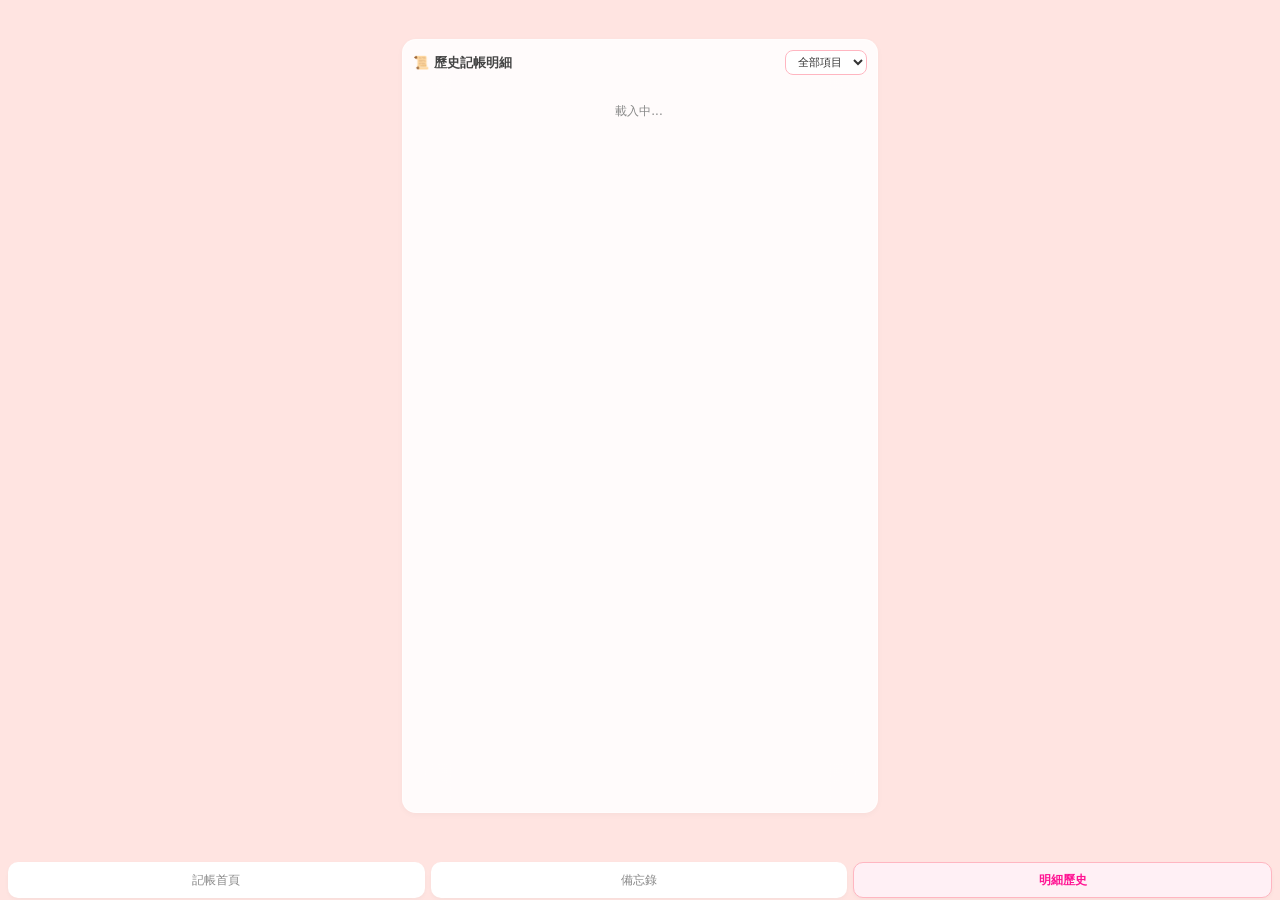
==== details.html @ ddc8e3c9 "details.html" ====
<!DOCTYPE html>
<html lang="zh-TW">
<head>
    <meta charset="UTF-8">
    <meta name="viewport" content="width=device-width, initial-scale=1.0, maximum-scale=1.0, user-scalable=no, viewport-fit=cover">
    <title>老公請查帳 - 明細歷史</title>
    <link rel="stylesheet" href="style.css?v=10.0">
    <link rel="manifest" href="manifest.json">
    
    <style>
        * { box-sizing: border-box; }
        html, body {
            margin: 0; padding: 0; width: 100%; height: 100vh;
            background: #ffe4e1; font-family: -apple-system, BlinkMacSystemFont, "Segoe UI", Roboto, sans-serif;
            -webkit-tap-highlight-color: transparent; overflow: hidden;
        }
        body { 
            padding-top: calc(env(safe-area-inset-top, 8px) + 2px); padding-left: 8px; padding-right: 8px;
            display: flex; flex-direction: column;
        }
        .app-shell { 
            max-width: 500px; width: 100%; margin: 0 auto; display: flex; flex-direction: column; 
            height: calc(100vh - env(safe-area-inset-top, 8px) - 52px - env(safe-area-inset-bottom, 0px)); gap: 6px; 
        }
        .glass-panel { 
            background: rgba(255, 255, 255, 0.85); border-radius: 14px; padding: 10px; 
            box-shadow: 0 2px 6px rgba(0,0,0,0.03); flex: 1; display: flex; flex-direction: column; overflow: hidden;
        }
        .header-area {
            display: flex;
            justify-content: space-between;
            align-items: center;
            margin-bottom: 8px;
        }
        .title { font-size: 13px; font-weight: bold; color: #444; margin: 0; }
        .filter-select {
            padding: 4px 8px;
            border-radius: 8px;
            border: 1px solid #ffb6c1;
            background: #ffffff;
            font-size: 11px;
            color: #333;
            outline: none;
        }
        .record-list { flex: 1; overflow-y: auto; display: flex; flex-direction: column; gap: 6px; padding-right: 2px; }
        .record-item {
            background: #ffffff; padding: 8px 10px; border-radius: 8px;
            display: flex; justify-content: space-between; align-items: center;
            box-shadow: 0 1px 3px rgba(0,0,0,0.03);
        }
        .record-info { display: flex; flex-direction: column; gap: 2px; }
        .record-cat { font-size: 12px; font-weight: bold; color: #ff1493; }
        .record-detail { font-size: 10px; color: #777; }
        .right-area { display: flex; align-items: center; gap: 8px; }
        .record-amount { font-size: 13px; font-weight: bold; color: #333; }
        .delete-btn {
            background: #ff4d4d; color: white; border: none; border-radius: 6px;
            padding: 3px 6px; font-size: 10px; cursor: pointer;
        }
        .fixed-nav-bar { 
            position: fixed !important; bottom: 0 !important; left: 0 !important; right: 0 !important;
            width: 100% !important; padding-bottom: calc(env(safe-area-inset-bottom, 2px) + 2px) !important; 
            padding-top: 3px !important; padding-left: 8px !important; padding-right: 8px !important;
            background: #ffe4e1 !important; display: flex !important; justify-content: space-between !important; 
            align-items: center !important; gap: 6px !important; z-index: 999999 !important; 
        }
        .nav-link { 
            text-decoration: none; color: #888; font-size: 12px; flex: 1; height: 36px;
            display: flex !important; align-items: center !important; justify-content: center !important;
            border-radius: 10px; background: #ffffff; box-shadow: 0 2px 4px rgba(0,0,0,0.03); transition: all 0.2s ease;
        }
        .nav-link.active { color: #ff1493; font-weight: bold; background: #fff0f5; border: 1px solid #ffb6c1; }
    </style>
</head>
<body>
    <div class="app-shell">
        <div class="glass-panel">
            <div class="header-area">
                <div class="title">📜 歷史記帳明細</div>
                <!-- 🛒 消費項目篩選器 -->
                <select id="category-filter" class="filter-select" onchange="renderRecords()">
                    <option value="all">全部項目</option>
                    <option value="飲食">飲食</option>
                    <option value="日常">日常</option>
                    <option value="交通">交通</option>
                    <option value="娛樂">娛樂</option>
                    <option value="購物">購物</option>
                    <option value="固定支出">固定支出</option>
                    <option value="其他">其他</option>
                </select>
            </div>
            <div class="record-list" id="record-container">
                <div style="text-align:center; color:#888; margin-top:20px; font-size:12px;">載入中...</div>
            </div>
        </div>
    </div>

    <nav class="fixed-nav-bar">
        <a href="index.html" class="nav-link">記帳首頁</a>
        <a href="memo.html" class="nav-link">備忘錄</a>
        <a href="details.html" class="nav-link active">明細歷史</a>
    </nav>

    <script>
        const GAS_URL = "https://script.google.com/macros/s/AKfycbysT5brkEOmCNvDw_LWeesJlDLr-W_jH9DzK2itaa_6oeMdq27w0_rHvUfD_t0QTyW8/exec";
        let rawRecords = [];

        window.addEventListener('load', loadData);

        function loadData() {
            fetch(`${GAS_URL}?action=getData&_t=${new Date().getTime()}`)
                .then(res => res.json())
                .then(data => {
                    if (data && data.records) {
                        rawRecords = data.records;
                        renderRecords();
                    } else {
                        document.getElementById('record-container').innerHTML = `<div style="text-align:center; color:#888; margin-top:20px; font-size:12px;">目前尚無紀錄喔！</div>`;
                    }
                });
        }

        function renderRecords() {
            let container = document.getElementById('record-container');
            let selectedCat = document.getElementById('category-filter').value;
            container.innerHTML = "";

            let filtered = rawRecords.filter(r => {
                if (selectedCat === "all") return true;
                return r.category === selectedCat;
            });

            if (filtered.length > 0) {
                filtered.slice().reverse().forEach(r => {
                    let itemHtml = `
                        <div class="record-item">
                            <div class="record-info">
                                <div class="record-cat">${r.category || "未分類"} ${r.item ? '- ' + r.item : ''}</div>
                                <div class="record-detail">${r.date ? r.date.toString().substring(0,10) : ''}</div>
                            </div>
                            <div class="right-area">
                                <div class="record-amount">NT$ ${Number(r.amount).toLocaleString()}</div>
                                <button class="delete-btn" onclick="deleteRecord(${r.rowIndex})">刪除</button>
                            </div>
                        </div>
                    `;
                    container.innerHTML += itemHtml;
                });
            } else {
                container.innerHTML = `<div style="text-align:center; color:#888; margin-top:20px; font-size:12px;">沒有此項目的紀錄喔！</div>`;
            }
        }

        function deleteRecord(rowIndex) {
            if (confirm("確定要刪除這筆紀錄嗎？")) {
                fetch(GAS_URL, {
                    method: "POST",
                    body: JSON.stringify({
                        action: "deleteRecord",
                        rowIndex: rowIndex
                    })
                })
                .then(res => res.json())
                .then(res => {
                    alert("已刪除！");
                    loadData();
                });
            }
        }
    </script>
</body>
</html>
---- style.css ----
/* 全域重設與鎖定 */
* {
    box-sizing: border-box;
    margin: 0;
    padding: 0;
    -webkit-tap-highlight-color: transparent;
    font-family: system-ui, -apple-system, BlinkMacSystemFont, "SF Pro Text", "PingFang TC", sans-serif;
}

body {
    background: linear-gradient(135deg, #FFE4E1 0%, #FFB6C1 50%, #FFC0CB 100%);
    background-attachment: fixed;
    height: 100vh;
    height: -webkit-fill-available; 
    width: 100vw;
    overflow: hidden; 
    display: flex;
    justify-content: center;
    align-items: center;
}

.app-shell {
    width: 100%;
    max-width: 414px; 
    height: 100vh;
    height: -webkit-fill-available;
    display: flex;
    flex-direction: column;
    padding: 12px 12px calc(54px + env(safe-area-inset-bottom)) 12px; 
    position: relative;
}

.glass-panel {
    background: rgba(255, 255, 255, 0.45);
    backdrop-filter: blur(20px);
    -webkit-backdrop-filter: blur(20px);
    border: 1px solid rgba(255, 255, 255, 0.5);
    border-radius: 20px;
    padding: 14px;
    margin-bottom: 8px;
    box-shadow: 0 8px 32px 0 rgba(255, 182, 193, 0.25);
}

.text-center { text-align: center; }
.bubble-decor { font-size: 22px; margin-bottom: 2px; animation: float 3s ease-in-out infinite; }
.panel-title { font-size: 15px; color: #7a6e71; font-weight: 600; letter-spacing: 1px; }
.total-amount { font-size: 38px; font-weight: 900; color: #ff69b4; text-shadow: 1px 1px 4px rgba(255, 255, 255, 0.8); margin-top: 2px; }
.panel-sub-title { font-size: 14px; color: #666; margin-bottom: 8px; font-weight: bold; }

.budget-grid {
    display: grid;
    grid-template-columns: repeat(2, 1fr);
    gap: 8px;
}
.budget-item {
    display: flex;
    justify-content: space-between;
    align-items: center;
    background: rgba(255, 255, 255, 0.3);
    padding: 6px 12px;
    border-radius: 10px;
    border: 1px solid rgba(255, 255, 255, 0.4);
}
.budget-item span { font-size: 14px; color: #555; font-weight: bold; }
.budget-item input {
    width: 75px;
    background: transparent;
    border: none;
    outline: none;
    text-align: right;
    font-weight: 800; 
    color: #ff1493;
    font-size: 15px;
}

.keep-panel {
    flex: 1;
    display: flex;
    flex-direction: column;
    justify-content: space-between;
    min-height: 0;
}
.input-row { display: flex; gap: 6px; margin-bottom: 6px; }
.input-row input {
    flex: 1;
    border: 1px solid rgba(255, 192, 203, 0.4);
    padding: 10px;
    border-radius: 12px;
    background: rgba(255, 255, 255, 0.6);
    font-size: 14px;
    outline: none;
    color: #444;
}

/* 🌟 12分類橫向平移鎖定（禁止上下晃動） */
.category-container {
    display: flex;
    gap: 10px;
    overflow-x: auto;   /* 允許左右滑動 */
    overflow-y: hidden;  /* 嚴格禁止上下滑動晃動 */
    padding: 8px 4px;
    margin-bottom: 6px;
    height: 48px; 
    align-items: center;
    flex-shrink: 0;
}
.category-container::-webkit-scrollbar { display: none; } 

.cat-btn {
    flex-shrink: 0;
    background: rgba(255, 255, 255, 0.8);
    padding: 8px 16px; 
    border-radius: 18px;
    font-size: 14px; 
    font-weight: 600;
    cursor: pointer;
    border: 1px solid rgba(255, 182, 193, 0.5);
    color: #444;
    box-shadow: 0 4px 10px rgba(255, 182, 193, 0.15); 
    transition: all 0.1s ease;
}
.cat-btn:active {
    transform: scale(0.92);
    background: rgba(255, 192, 203, 0.4);
}
.cat-btn.selected {
    background: linear-gradient(135deg, #ff99cc, #ff6699);
    color: white;
    border-color: transparent;
    box-shadow: 0 4px 12px rgba(255, 105, 180, 0.3);
}

.amount-display {
    font-size: 14px;
    font-weight: 700;
    color: #555;
    text-align: right;
    padding: 2px;
    margin-bottom: 4px;
}

.keyboard {
    display: grid;
    grid-template-columns: repeat(3, 1fr);
    gap: 8px;
    flex-shrink: 0;
}
.key {
    background: rgba(255, 255, 255, 0.75);
    text-align: center;
    border-radius: 14px;
    font-weight: 800; 
    color: #444;
    cursor: pointer;
    font-size: 20px; 
    border: 1px solid rgba(255, 255, 255, 0.6);
    display: flex;
    align-items: center;
    justify-content: center;
    height: 42px;
    box-shadow: 0 3px 6px rgba(0,0,0,0.02);
    transition: all 0.05s ease;
}
.key:active { 
    transform: scale(0.92);
    background: rgba(255, 182, 193, 0.6); 
}
.backspace { color: #ff69b4; font-size: 22px; }

.submit-btn {
    background: linear-gradient(135deg, #ff99cc, #ff6699);
    color: white;
    font-size: 15px;
    font-weight: bold;
    border: none;
    box-shadow: 0 4px 10px rgba(255, 102, 153, 0.2);
}
.submit-btn:active {
    transform: scale(0.95);
    filter: brightness(0.9);
}

/* 🌟 明細頁刪除按鈕 */
.delete-btn {
    background: transparent;
    border: none;
    color: #ff69b4;
    font-size: 16px;
    padding: 8px;
    cursor: pointer;
    transition: transform 0.1s;
    display: flex;
    align-items: center;
    justify-content: center;
}
.delete-btn:active {
    transform: scale(0.8);
}

.scrollable-content {
    flex: 1;
    overflow-y: auto;
}
.scrollable-content::-webkit-scrollbar { display: none; }
.record-item {
    margin-bottom: 8px;
    padding: 12px;
    border-radius: 16px;
    background: rgba(255, 255, 255, 0.6);
}
.filter-box { display: flex; gap: 6px; margin-bottom: 8px; }
.filter-box input, .filter-box select {
    flex: 1;
    padding: 10px;
    border: 1px solid rgba(255, 192, 203, 0.4);
    border-radius: 12px;
    background: rgba(255, 255, 255, 0.6);
    font-size: 14px;
}

.nav-bar {
    position: absolute;
    bottom: 0;
    left: 0;
    right: 0;
    height: calc(52px + env(safe-area-inset-bottom)); 
    padding-bottom: env(safe-area-inset-bottom);
    background: rgba(255, 255, 255, 0.7);
    backdrop-filter: blur(15px);
    -webkit-backdrop-filter: blur(15px);
    display: flex;
    border-top: 1px solid rgba(255, 255, 255, 0.5);
}
.nav-item {
    flex: 1;
    display: flex;
    align-items: center;
    justify-content: center;
    text-decoration: none;
    color: #a09094;
    font-size: 14px; 
    font-weight: bold;
}
.nav-item.active { color: #ff1493; position: relative; }
.nav-item.active::after {
    content: '🌸';
    position: absolute;
    top: 4px;
    font-size: 8px;
}

@keyframes float {
    0% { transform: translateY(0px); }
    50% { transform: translateY(-3px); }
    100% { transform: translateY(0px); }
}
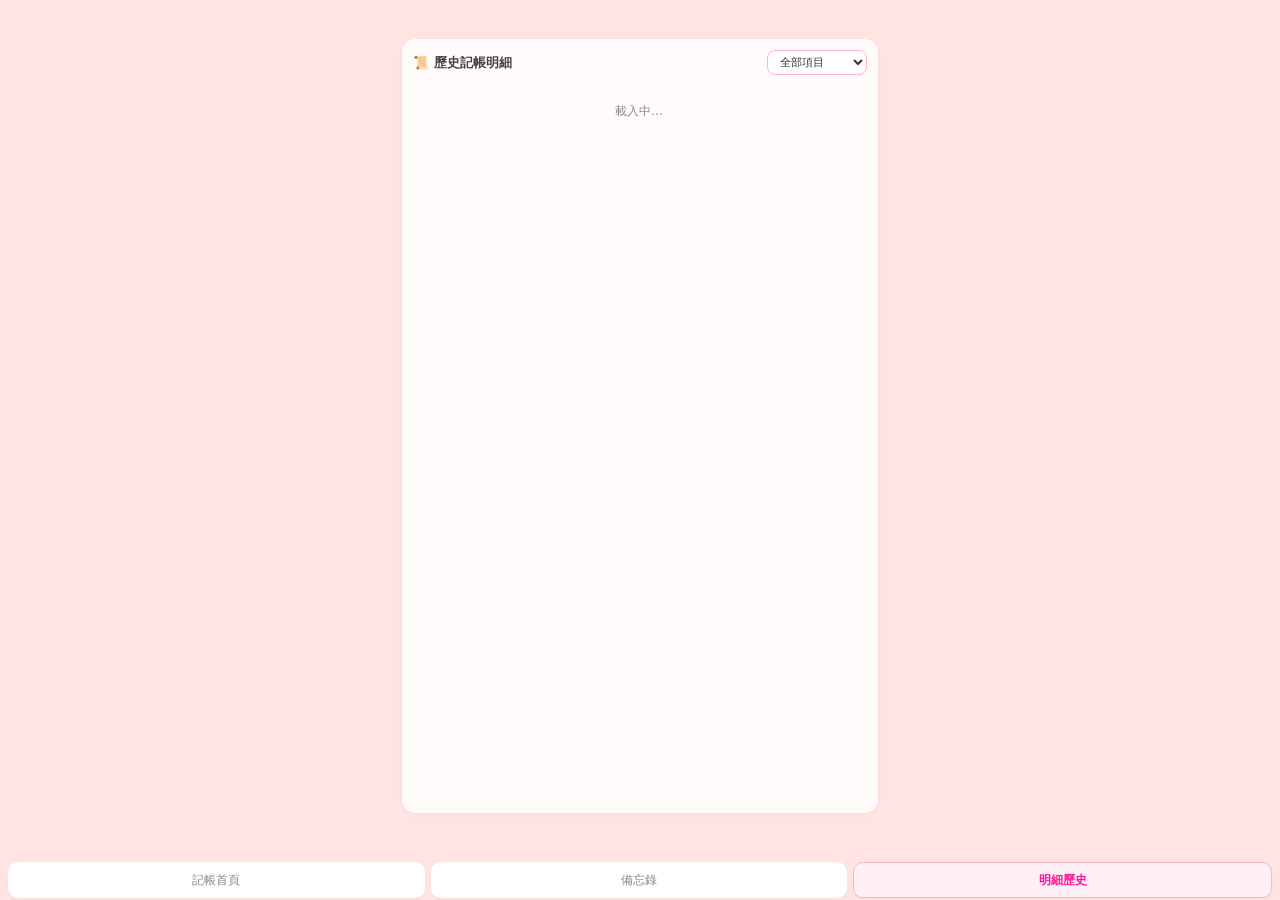
==== commit db135041: "details.html" ====
--- a/details.html
+++ b/details.html
@@ -77,16 +77,21 @@
         <div class="glass-panel">
             <div class="header-area">
                 <div class="title">📜 歷史記帳明細</div>
-                <!-- 🛒 消費項目篩選器 -->
+                <!-- 🛒 與記帳首頁按鈕一模一樣的項目篩選器 -->
                 <select id="category-filter" class="filter-select" onchange="renderRecords()">
                     <option value="all">全部項目</option>
-                    <option value="飲食">飲食</option>
-                    <option value="日常">日常</option>
-                    <option value="交通">交通</option>
-                    <option value="娛樂">娛樂</option>
-                    <option value="購物">購物</option>
-                    <option value="固定支出">固定支出</option>
-                    <option value="其他">其他</option>
+                    <option value="主食">🍱 主食</option>
+                    <option value="飲料">🥤 飲料</option>
+                    <option value="點心">🍰 點心</option>
+                    <option value="日用品">🧻 日用品</option>
+                    <option value="美妝保養">💄 美妝保養</option>
+                    <option value="服飾鞋包">👗 服飾鞋包</option>
+                    <option value="大眾運輸">🚌 大眾運輸</option>
+                    <option value="加油保養">⛽ 加油保養</option>
+                    <option value="娛樂休閒">🎮 娛樂休閒</option>
+                    <option value="醫療保健">💊 醫療保健</option>
+                    <option value="固定開銷">🏠 固定開銷</option>
+                    <option value="其他費用">✨ 其他費用</option>
                 </select>
             </div>
             <div class="record-list" id="record-container">
@@ -127,7 +132,8 @@
 
             let filtered = rawRecords.filter(r => {
                 if (selectedCat === "all") return true;
-                return r.category === selectedCat;
+                // 模糊比對 category 欄位（例如：點擊「主食」時可比對「主食」或「🍱 主食」）
+                return r.category && r.category.includes(selectedCat);
             });
 
             if (filtered.length > 0) {
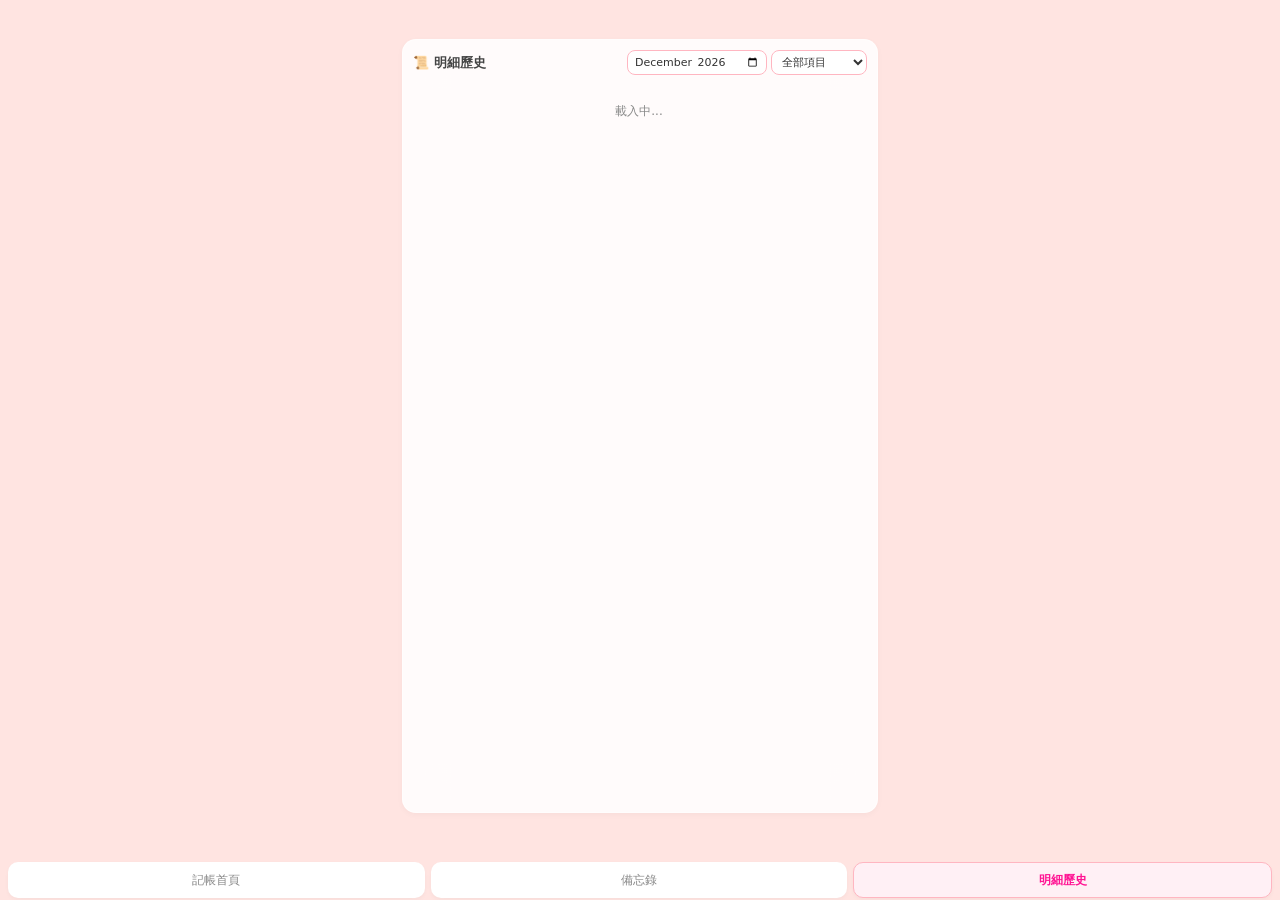
==== commit 36f58897: "details.html" ====
--- a/details.html
+++ b/details.html
@@ -5,8 +5,6 @@
     <meta name="viewport" content="width=device-width, initial-scale=1.0, maximum-scale=1.0, user-scalable=no, viewport-fit=cover">
     <title>老公請查帳 - 明細歷史</title>
     <link rel="stylesheet" href="style.css?v=10.0">
-    <link rel="manifest" href="manifest.json">
-    
     <style>
         * { box-sizing: border-box; }
         html, body {
@@ -31,16 +29,13 @@
             justify-content: space-between;
             align-items: center;
             margin-bottom: 8px;
+            gap: 4px;
         }
-        .title { font-size: 13px; font-weight: bold; color: #444; margin: 0; }
+        .title { font-size: 13px; font-weight: bold; color: #444; margin: 0; white-space: nowrap; }
+        .filter-group { display: flex; gap: 4px; }
         .filter-select {
-            padding: 4px 8px;
-            border-radius: 8px;
-            border: 1px solid #ffb6c1;
-            background: #ffffff;
-            font-size: 11px;
-            color: #333;
-            outline: none;
+            padding: 4px 6px; border-radius: 8px; border: 1px solid #ffb6c1;
+            background: #ffffff; font-size: 11px; color: #333; outline: none;
         }
         .record-list { flex: 1; overflow-y: auto; display: flex; flex-direction: column; gap: 6px; padding-right: 2px; }
         .record-item {
@@ -67,7 +62,7 @@
         .nav-link { 
             text-decoration: none; color: #888; font-size: 12px; flex: 1; height: 36px;
             display: flex !important; align-items: center !important; justify-content: center !important;
-            border-radius: 10px; background: #ffffff; box-shadow: 0 2px 4px rgba(0,0,0,0.03); transition: all 0.2s ease;
+            border-radius: 10px; background: #ffffff; box-shadow: 0 2px 4px rgba(0,0,0,0.03);
         }
         .nav-link.active { color: #ff1493; font-weight: bold; background: #fff0f5; border: 1px solid #ffb6c1; }
     </style>
@@ -76,23 +71,27 @@
     <div class="app-shell">
         <div class="glass-panel">
             <div class="header-area">
-                <div class="title">📜 歷史記帳明細</div>
-                <!-- 🛒 與記帳首頁按鈕一模一樣的項目篩選器 -->
-                <select id="category-filter" class="filter-select" onchange="renderRecords()">
-                    <option value="all">全部項目</option>
-                    <option value="主食">🍱 主食</option>
-                    <option value="飲料">🥤 飲料</option>
-                    <option value="點心">🍰 點心</option>
-                    <option value="日用品">🧻 日用品</option>
-                    <option value="美妝保養">💄 美妝保養</option>
-                    <option value="服飾鞋包">👗 服飾鞋包</option>
-                    <option value="大眾運輸">🚌 大眾運輸</option>
-                    <option value="加油保養">⛽ 加油保養</option>
-                    <option value="娛樂休閒">🎮 娛樂休閒</option>
-                    <option value="醫療保健">💊 醫療保健</option>
-                    <option value="固定開銷">🏠 固定開銷</option>
-                    <option value="其他費用">✨ 其他費用</option>
-                </select>
+                <div class="title">📜 明細歷史</div>
+                <div class="filter-group">
+                    <!-- 📅 月份篩選 -->
+                    <input type="month" id="month-filter" class="filter-select" onchange="renderRecords()">
+                    <!-- 🛒 項目篩選 -->
+                    <select id="category-filter" class="filter-select" onchange="renderRecords()">
+                        <option value="all">全部項目</option>
+                        <option value="主食">🍱 主食</option>
+                        <option value="飲料">🥤 飲料</option>
+                        <option value="點心">🍰 點心</option>
+                        <option value="日用品">🧻 日用品</option>
+                        <option value="美妝保養">💄 美妝保養</option>
+                        <option value="服飾鞋包">👗 服飾鞋包</option>
+                        <option value="大眾運輸">🚌 大眾運輸</option>
+                        <option value="加油保養">⛽ 加油保養</option>
+                        <option value="娛樂休閒">🎮 娛樂休閒</option>
+                        <option value="醫療保健">💊 醫療保健</option>
+                        <option value="固定開銷">🏠 固定開銷</option>
+                        <option value="其他費用">✨ 其他費用</option>
+                    </select>
+                </div>
             </div>
             <div class="record-list" id="record-container">
                 <div style="text-align:center; color:#888; margin-top:20px; font-size:12px;">載入中...</div>
@@ -110,7 +109,13 @@
         const GAS_URL = "https://script.google.com/macros/s/AKfycbysT5brkEOmCNvDw_LWeesJlDLr-W_jH9DzK2itaa_6oeMdq27w0_rHvUfD_t0QTyW8/exec";
         let rawRecords = [];
 
-        window.addEventListener('load', loadData);
+        window.addEventListener('load', () => {
+            // 預設選擇當前月份 (YYYY-MM)
+            const now = new Date();
+            const currentMonth = now.toISOString().substring(0, 7);
+            document.getElementById('month-filter').value = currentMonth;
+            loadData();
+        });
 
         function loadData() {
             fetch(`${GAS_URL}?action=getData&_t=${new Date().getTime()}`)
@@ -127,48 +132,53 @@
 
         function renderRecords() {
             let container = document.getElementById('record-container');
+            let selectedMonth = document.getElementById('month-filter').value; // YYYY-MM
             let selectedCat = document.getElementById('category-filter').value;
             container.innerHTML = "";
 
             let filtered = rawRecords.filter(r => {
-                if (selectedCat === "all") return true;
-                // 模糊比對 category 欄位（例如：點擊「主食」時可比對「主食」或「🍱 主食」）
-                return r.category && r.category.includes(selectedCat);
+                let rDateStr = r.date ? r.date.toString().substring(0, 7) : "";
+                let matchMonth = !selectedMonth || rDateStr === selectedMonth;
+                let matchCat = selectedCat === "all" || (r.category && r.category.includes(selectedCat));
+                return matchMonth && matchCat;
             });
 
             if (filtered.length > 0) {
                 filtered.slice().reverse().forEach(r => {
+                    let dateDisplay = r.date ? r.date.toString().substring(0,10) : '';
                     let itemHtml = `
                         <div class="record-item">
                             <div class="record-info">
                                 <div class="record-cat">${r.category || "未分類"} ${r.item ? '- ' + r.item : ''}</div>
-                                <div class="record-detail">${r.date ? r.date.toString().substring(0,10) : ''}</div>
+                                <div class="record-detail">${dateDisplay}</div>
                             </div>
                             <div class="right-area">
                                 <div class="record-amount">NT$ ${Number(r.amount).toLocaleString()}</div>
-                                <button class="delete-btn" onclick="deleteRecord(${r.rowIndex})">刪除</button>
+                                <button class="delete-btn" onclick="deleteRecord('${dateDisplay}', '${r.category}', ${r.amount})">刪除</button>
                             </div>
                         </div>
                     `;
                     container.innerHTML += itemHtml;
                 });
             } else {
-                container.innerHTML = `<div style="text-align:center; color:#888; margin-top:20px; font-size:12px;">沒有此項目的紀錄喔！</div>`;
+                container.innerHTML = `<div style="text-align:center; color:#888; margin-top:20px; font-size:12px;">此條件下無紀錄喔！</div>`;
             }
         }
 
-        function deleteRecord(rowIndex) {
-            if (confirm("確定要刪除這筆紀錄嗎？")) {
+        function deleteRecord(date, category, amount) {
+            if (confirm("確定要將這筆紀錄從雲端試算表中刪除嗎？")) {
                 fetch(GAS_URL, {
                     method: "POST",
                     body: JSON.stringify({
                         action: "deleteRecord",
-                        rowIndex: rowIndex
+                        date: date,
+                        category: category,
+                        amount: amount
                     })
                 })
                 .then(res => res.json())
                 .then(res => {
-                    alert("已刪除！");
+                    alert("刪除成功！試算表已同步更新。");
                     loadData();
                 });
             }
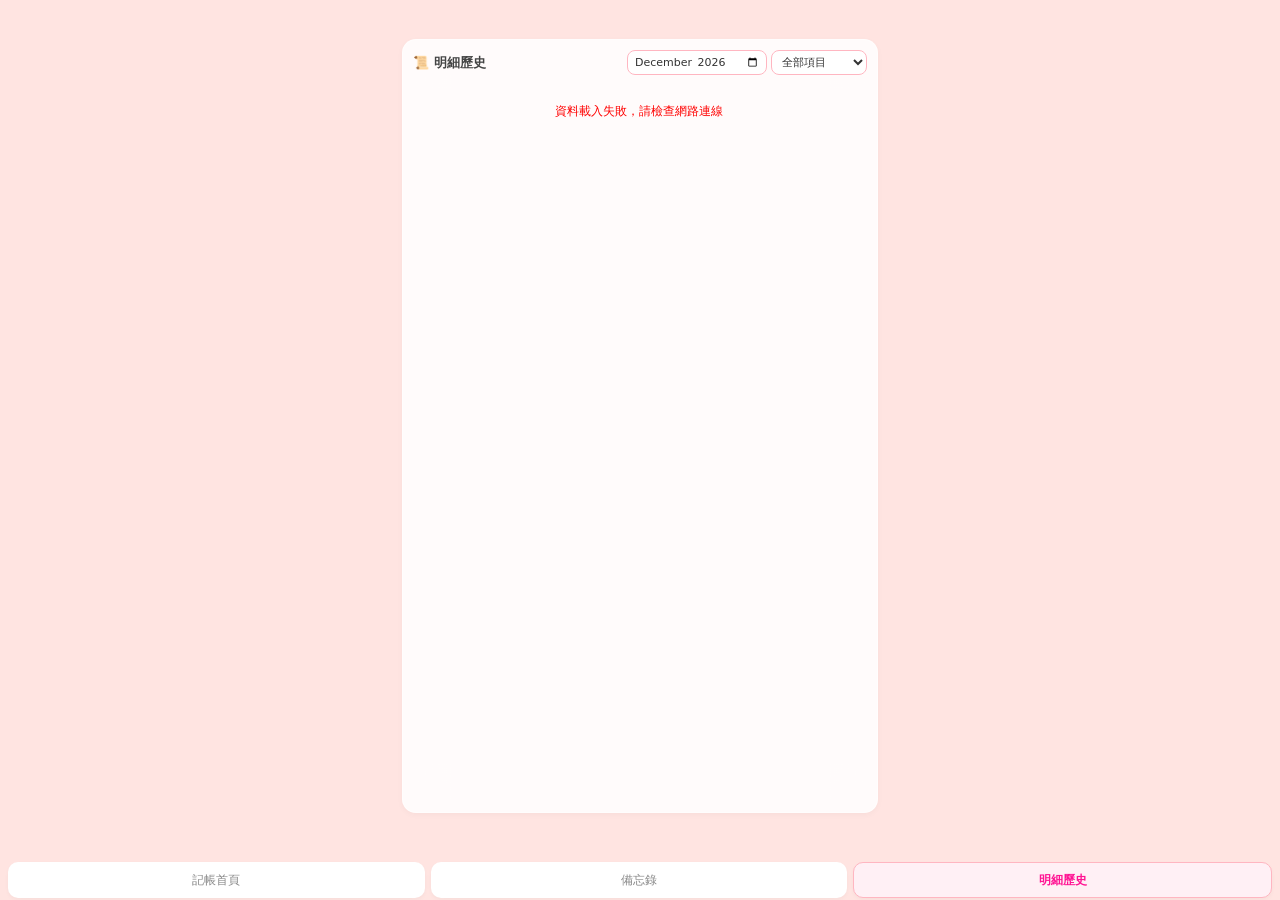
==== commit c5720ec1: "details.html" ====
--- a/details.html
+++ b/details.html
@@ -52,6 +52,7 @@
             background: #ff4d4d; color: white; border: none; border-radius: 6px;
             padding: 3px 6px; font-size: 10px; cursor: pointer;
         }
+        .delete-btn:disabled { background: #ccc; cursor: not-allowed; }
         .fixed-nav-bar { 
             position: fixed !important; bottom: 0 !important; left: 0 !important; right: 0 !important;
             width: 100% !important; padding-bottom: calc(env(safe-area-inset-bottom, 2px) + 2px) !important; 
@@ -110,7 +111,6 @@
         let rawRecords = [];
 
         window.addEventListener('load', () => {
-            // 預設選擇當前月份 (YYYY-MM)
             const now = new Date();
             const currentMonth = now.toISOString().substring(0, 7);
             document.getElementById('month-filter').value = currentMonth;
@@ -127,12 +127,15 @@
                     } else {
                         document.getElementById('record-container').innerHTML = `<div style="text-align:center; color:#888; margin-top:20px; font-size:12px;">目前尚無紀錄喔！</div>`;
                     }
+                })
+                .catch(err => {
+                    document.getElementById('record-container').innerHTML = `<div style="text-align:center; color:red; margin-top:20px; font-size:12px;">資料載入失敗，請檢查網路連線</div>`;
                 });
         }
 
         function renderRecords() {
             let container = document.getElementById('record-container');
-            let selectedMonth = document.getElementById('month-filter').value; // YYYY-MM
+            let selectedMonth = document.getElementById('month-filter').value;
             let selectedCat = document.getElementById('category-filter').value;
             container.innerHTML = "";
 
@@ -145,16 +148,17 @@
 
             if (filtered.length > 0) {
                 filtered.slice().reverse().forEach(r => {
-                    let dateDisplay = r.date ? r.date.toString().substring(0,10) : '';
+                    let dateDisplay = r.date ? r.date.toString().substring(0, 10) : '';
+                    let itemText = r.item || '';
                     let itemHtml = `
                         <div class="record-item">
                             <div class="record-info">
-                                <div class="record-cat">${r.category || "未分類"} ${r.item ? '- ' + r.item : ''}</div>
+                                <div class="record-cat">${r.category || "未分類"} ${itemText ? '- ' + itemText : ''}</div>
                                 <div class="record-detail">${dateDisplay}</div>
                             </div>
                             <div class="right-area">
                                 <div class="record-amount">NT$ ${Number(r.amount).toLocaleString()}</div>
-                                <button class="delete-btn" onclick="deleteRecord('${dateDisplay}', '${r.category}', ${r.amount})">刪除</button>
+                                <button class="delete-btn" onclick="deleteRecord('${dateDisplay}', '${r.category || ''}', '${itemText}', ${r.amount}, this)">刪除</button>
                             </div>
                         </div>
                     `;
@@ -165,23 +169,48 @@
             }
         }
 
-        function deleteRecord(date, category, amount) {
-            if (confirm("確定要將這筆紀錄從雲端試算表中刪除嗎？")) {
-                fetch(GAS_URL, {
-                    method: "POST",
-                    body: JSON.stringify({
-                        action: "deleteRecord",
-                        date: date,
-                        category: category,
-                        amount: amount
-                    })
+        function deleteRecord(date, category, item, amount, btnElement) {
+            if (!confirm(`確定要刪除這筆紀錄嗎？\n${date} ${category} $${amount}`)) return;
+
+            if (btnElement) {
+                btnElement.disabled = true;
+                btnElement.innerText = "刪除中...";
+            }
+
+            fetch(GAS_URL, {
+                method: "POST",
+                headers: {
+                    "Content-Type": "text/plain;charset=utf-8"
+                },
+                body: JSON.stringify({
+                    action: "deleteRecord",
+                    date: date,
+                    category: category,
+                    item: item,
+                    amount: amount
                 })
-                .then(res => res.json())
-                .then(res => {
-                    alert("刪除成功！試算表已同步更新。");
-                    loadData();
-                });
-            }
+            })
+            .then(res => res.json())
+            .then(data => {
+                if (data.status === "success") {
+                    alert("刪除成功！");
+                    loadData(); // 重新向 GAS 拉取最新列表
+                } else {
+                    alert("刪除失敗：" + (data.message || "未知錯誤"));
+                    if (btnElement) {
+                        btnElement.disabled = false;
+                        btnElement.innerText = "刪除";
+                    }
+                }
+            })
+            .catch(err => {
+                console.error("刪除請求失敗:", err);
+                alert("網路請求失敗，請檢查 GAS 部署與網路！");
+                if (btnElement) {
+                    btnElement.disabled = false;
+                    btnElement.innerText = "刪除";
+                }
+            });
         }
     </script>
 </body>
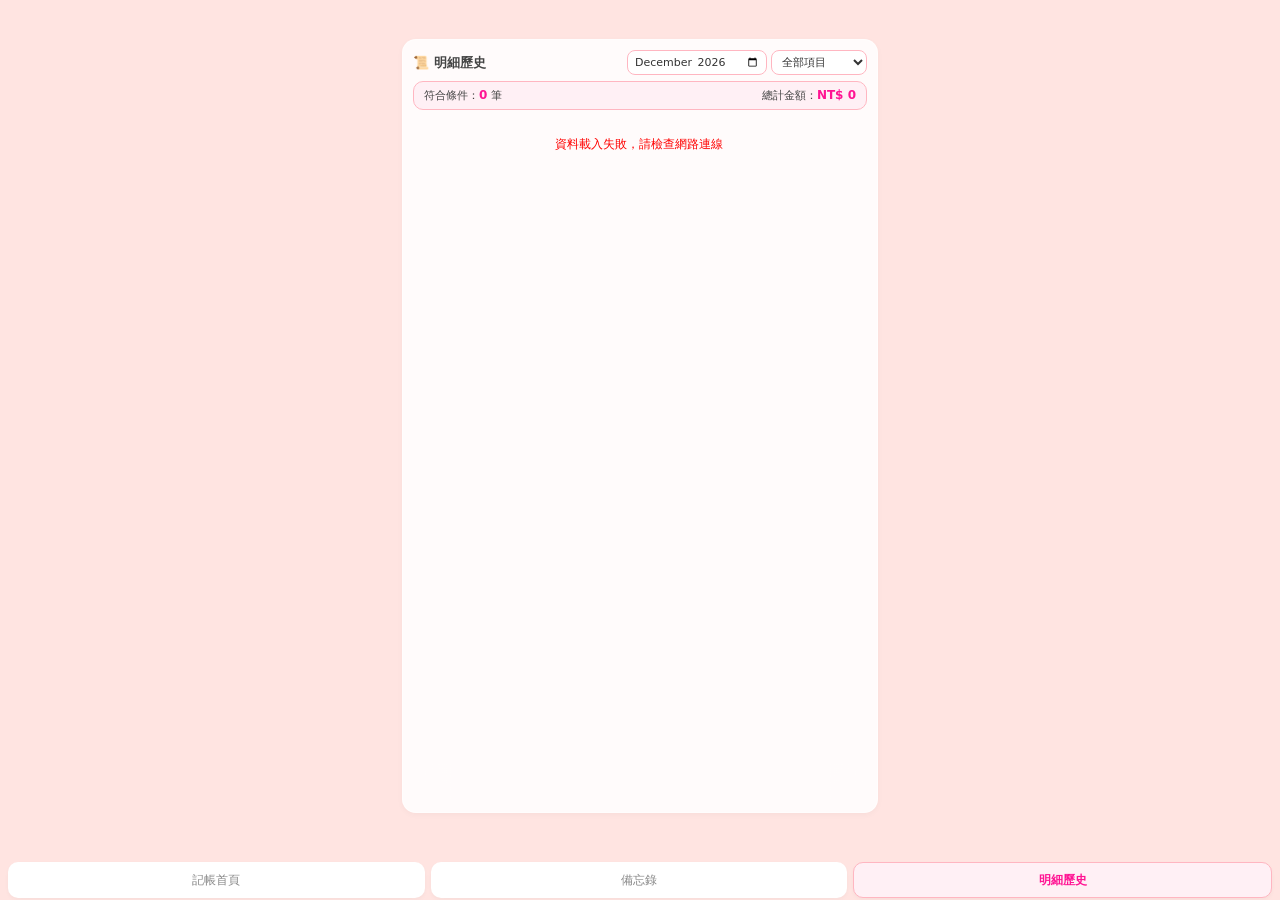
==== commit 2d1fe77a: "details.html" ====
--- a/details.html
+++ b/details.html
@@ -4,7 +4,7 @@
     <meta charset="UTF-8">
     <meta name="viewport" content="width=device-width, initial-scale=1.0, maximum-scale=1.0, user-scalable=no, viewport-fit=cover">
     <title>老公請查帳 - 明細歷史</title>
-    <link rel="stylesheet" href="style.css?v=10.0">
+    <link rel="stylesheet" href="style.css?v=13.0">
     <style>
         * { box-sizing: border-box; }
         html, body {
@@ -28,7 +28,7 @@
             display: flex;
             justify-content: space-between;
             align-items: center;
-            margin-bottom: 8px;
+            margin-bottom: 6px;
             gap: 4px;
         }
         .title { font-size: 13px; font-weight: bold; color: #444; margin: 0; white-space: nowrap; }
@@ -37,6 +37,26 @@
             padding: 4px 6px; border-radius: 8px; border: 1px solid #ffb6c1;
             background: #ffffff; font-size: 11px; color: #333; outline: none;
         }
+        
+        /* 📊 篩選總計看板樣式 */
+        .summary-banner {
+            background: #fff0f5;
+            border: 1px solid #ffb6c1;
+            border-radius: 10px;
+            padding: 6px 10px;
+            margin-bottom: 6px;
+            display: flex;
+            justify-content: space-between;
+            align-items: center;
+            font-size: 11px;
+            color: #444;
+            flex-shrink: 0;
+        }
+        .summary-banner b {
+            color: #ff1493;
+            font-size: 12px;
+        }
+
         .record-list { flex: 1; overflow-y: auto; display: flex; flex-direction: column; gap: 6px; padding-right: 2px; }
         .record-item {
             background: #ffffff; padding: 8px 10px; border-radius: 8px;
@@ -80,20 +100,32 @@
                     <select id="category-filter" class="filter-select" onchange="renderRecords()">
                         <option value="all">全部項目</option>
                         <option value="主食">🍱 主食</option>
+                        <option value="點心">🍰 點心</option>
                         <option value="飲料">🥤 飲料</option>
-                        <option value="點心">🍰 點心</option>
-                        <option value="日用品">🧻 日用品</option>
-                        <option value="美妝保養">💄 美妝保養</option>
-                        <option value="服飾鞋包">👗 服飾鞋包</option>
-                        <option value="大眾運輸">🚌 大眾運輸</option>
-                        <option value="加油保養">⛽ 加油保養</option>
-                        <option value="娛樂休閒">🎮 娛樂休閒</option>
-                        <option value="醫療保健">💊 醫療保健</option>
-                        <option value="固定開銷">🏠 固定開銷</option>
-                        <option value="其他費用">✨ 其他費用</option>
+                        <option value="必要開銷">📦 必要開銷</option>
+                        <option value="獅薩">🦁 獅薩</option>
+                        <option value="住宿">🎀 住宿</option>
+                        <option value="交通">🚗 交通</option>
+                        <option value="購物">🛍️ 購物</option>
+                        <option value="治裝">👗 治裝</option>
+                        <option value="電話及會員">📱 電話會員</option>
+                        <option value="醫療">🏥 醫療</option>
+                        <option value="保養美體">💅 保養美體</option>
+                        <option value="儲值及娛樂">🎮 娛樂儲值</option>
+                        <option value="狗勾">🐶 狗勾</option>
+                        <option value="贊助">🎁 贊助</option>
+                        <option value="休閒">🎨 休閒</option>
+                        <option value="其他">✨ 其他</option>
                     </select>
                 </div>
             </div>
+
+            <!-- 📊 即時篩選總計看板 -->
+            <div class="summary-banner" id="summary-banner">
+                <span>符合條件：<b id="filter-count">0</b> 筆</span>
+                <span>總計金額：<b id="filter-total">NT$ 0</b></span>
+            </div>
+
             <div class="record-list" id="record-container">
                 <div style="text-align:center; color:#888; margin-top:20px; font-size:12px;">載入中...</div>
             </div>
@@ -107,12 +139,17 @@
     </nav>
 
     <script>
-        const GAS_URL = "https://script.google.com/macros/s/AKfycbysT5brkEOmCNvDw_LWeesJlDLr-W_jH9DzK2itaa_6oeMdq27w0_rHvUfD_t0QTyW8/exec";
+        const GAS_URL = "https://script.google.com/macros/s/AKfycbyVhoyWwW8N89Bib_12PvkVBc98-mKD3lcFoxljuam5_MIWUZhuIj6o-WavvjmZMGs/exec";
         let rawRecords = [];
+
+        function escapeQuotes(str) {
+            if (!str) return '';
+            return str.replace(/'/g, "\\'").replace(/"/g, '&quot;');
+        }
 
         window.addEventListener('load', () => {
             const now = new Date();
-            const currentMonth = now.toISOString().substring(0, 7);
+            const currentMonth = `${now.getFullYear()}-${String(now.getMonth() + 1).padStart(2, '0')}`;
             document.getElementById('month-filter').value = currentMonth;
             loadData();
         });
@@ -140,25 +177,59 @@
             container.innerHTML = "";
 
             let filtered = rawRecords.filter(r => {
-                let rDateStr = r.date ? r.date.toString().substring(0, 7) : "";
-                let matchMonth = !selectedMonth || rDateStr === selectedMonth;
+                let dateStr = "";
+                if (r.date) {
+                    if (typeof r.date === 'string') {
+                        dateStr = r.date.split('T')[0].replace(/\//g, '-');
+                    } else {
+                        let d = new Date(r.date);
+                        dateStr = `${d.getFullYear()}-${String(d.getMonth() + 1).padStart(2, '0')}-${String(d.getDate()).padStart(2, '0')}`;
+                    }
+                }
+                
+                let matchMonth = !selectedMonth || dateStr.substring(0, 7) === selectedMonth;
                 let matchCat = selectedCat === "all" || (r.category && r.category.includes(selectedCat));
                 return matchMonth && matchCat;
             });
 
+            // 計算篩選後的總金額與筆數
+            let totalSum = 0;
+            filtered.forEach(r => {
+                let amt = Number(r.amount);
+                if (!isNaN(amt)) totalSum += amt;
+            });
+
+            // 更新畫面上方總計看板
+            document.getElementById('filter-count').innerText = filtered.length;
+            document.getElementById('filter-total').innerText = `NT$ ${totalSum.toLocaleString()}`;
+
             if (filtered.length > 0) {
                 filtered.slice().reverse().forEach(r => {
-                    let dateDisplay = r.date ? r.date.toString().substring(0, 10) : '';
+                    let dateDisplay = "";
+                    if (r.date) {
+                        if (typeof r.date === 'string') {
+                            dateDisplay = r.date.split('T')[0].replace(/\//g, '-');
+                        } else {
+                            let d = new Date(r.date);
+                            dateDisplay = `${d.getFullYear()}-${String(d.getMonth() + 1).padStart(2, '0')}-${String(d.getDate()).padStart(2, '0')}`;
+                        }
+                    }
+                    
+                    let catText = r.category || '未分類';
                     let itemText = r.item || '';
+                    
+                    let safeCat = escapeQuotes(catText);
+                    let safeItem = escapeQuotes(itemText);
+
                     let itemHtml = `
                         <div class="record-item">
                             <div class="record-info">
-                                <div class="record-cat">${r.category || "未分類"} ${itemText ? '- ' + itemText : ''}</div>
+                                <div class="record-cat">${catText} ${itemText ? '- ' + itemText : ''}</div>
                                 <div class="record-detail">${dateDisplay}</div>
                             </div>
                             <div class="right-area">
                                 <div class="record-amount">NT$ ${Number(r.amount).toLocaleString()}</div>
-                                <button class="delete-btn" onclick="deleteRecord('${dateDisplay}', '${r.category || ''}', '${itemText}', ${r.amount}, this)">刪除</button>
+                                <button class="delete-btn" onclick="deleteRecord('${dateDisplay}', '${safeCat}', '${safeItem}', ${r.amount}, this)">刪除</button>
                             </div>
                         </div>
                     `;
@@ -187,14 +258,14 @@
                     date: date,
                     category: category,
                     item: item,
-                    amount: amount
+                    amount: Number(amount)
                 })
             })
             .then(res => res.json())
             .then(data => {
                 if (data.status === "success") {
-                    alert("刪除成功！");
-                    loadData(); // 重新向 GAS 拉取最新列表
+                    alert("刪除成功！✨");
+                    loadData();
                 } else {
                     alert("刪除失敗：" + (data.message || "未知錯誤"));
                     if (btnElement) {
